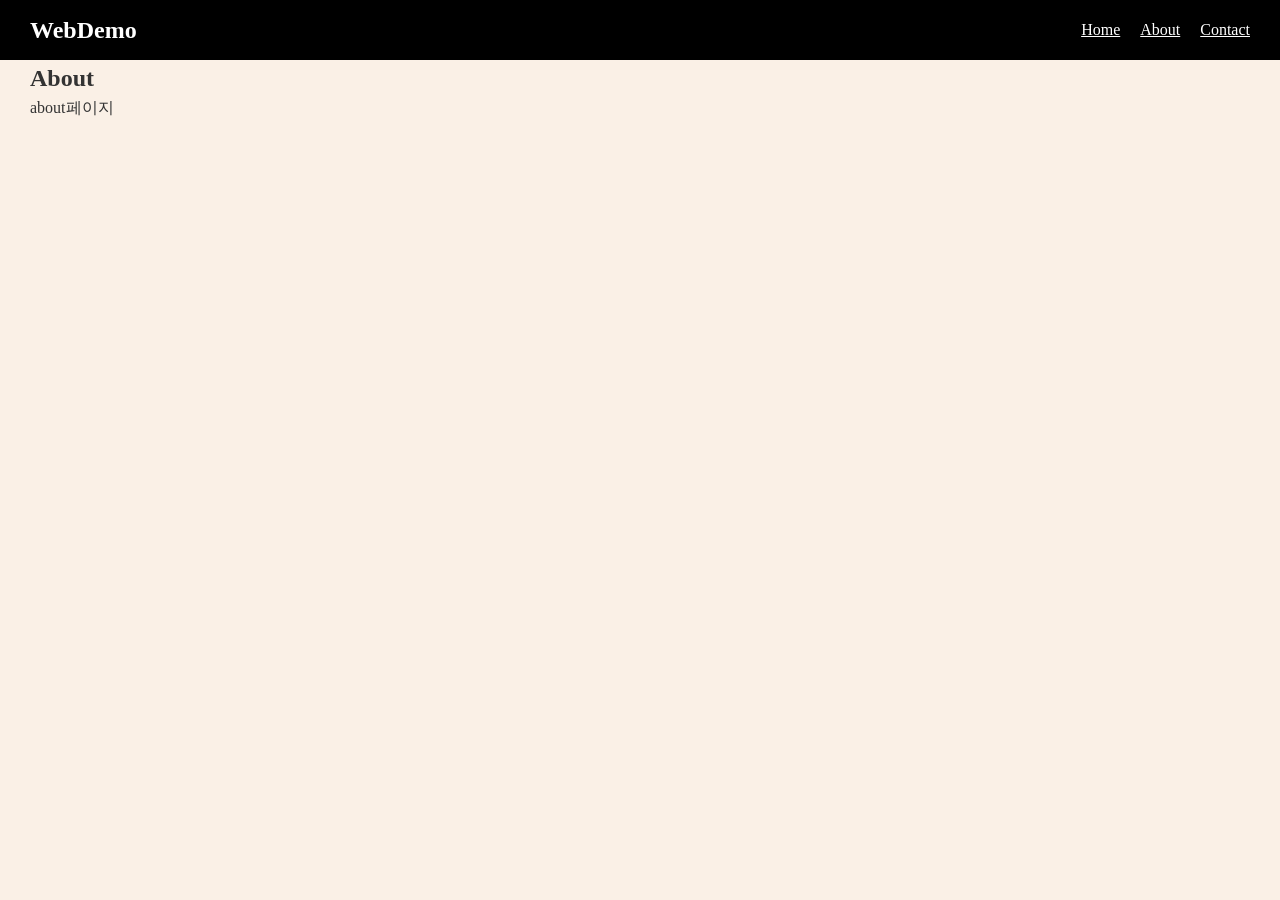
==== about.html @ 508ceac5 "웹페이지만들기" ====
<!doctype html>
<html lang="en">
  <head>
    <meta charset="UTF-8" />
    <meta http-equiv="X-UA-Compatible" content="IE=edge" />
    <meta name="viewport" content="width=device-width, initial-scale=1.0" />
    <title>웹프로그래밍 데모</title>
    <link rel="stylesheet" href="style.css" />
  </head>
  <body>
    <nav class="navbar">
      <div class="container">
        <div class="logo">WebDemo</div>
        <ul class="nav">
          <li>
            <a href="index.html">Home</a>
          </li>
          <li>
            <a href="about.html">About</a>
          </li>
          <li>
            <a href="contact.html">Contact</a>
          </li>
        </ul>
      </div>
    </nav>

    <!--메인 섹션-->
    <section class="main">
      <div class="container">
        <h1>About</h1>

        <p>about페이지</p>
      </div>
    </section>

    <script src="main.js"></script>
  </body>
</html>
---- style.css ----
* {
  box-sizing: border-box;
  padding: 0;
  margin: 0;
}

body {
  font-size: 16px;
  line-height: 1.5;
  color: #333;
  background: linen;
}

ul {
  list-style-type: none;
}

.container {
  max-width: 1500px;
  margin: 0 auto;
  padding: 0 30px;
}

.name {
  counter-reset: blue;
  line-height: 10%;
}

.navbar {
  background-color: black;
  color: #fff;
  height: 60px;
}

.navbar .container {
  display: flex;
  flex-direction: row;
  justify-content: space-between;
  align-items: center;
  height: 100%;
}

.navbar ul {
  display: flex;
  flex-direction: row;
}

.navbar ul li {
  margin-left: 20px;
}

.navbar a {
  color: #fff;
}

.navbar .logo {
  font-size: x-large;
  font-weight: bold;
}

.navbar a:hover {
  border-bottom: 2px #fff solid;
  color: #ddd;
}

button {
  padding: 5px 10px;
  margin: 5px 10px;
  font-size: large;
  font-weight: bold;
  background-color: lightgrey;
  /* border-radius: 10px;
  border-width: 0px; */
}

button:hover {
  color: red;
  background-color: rgb(78, 234, 239);
}
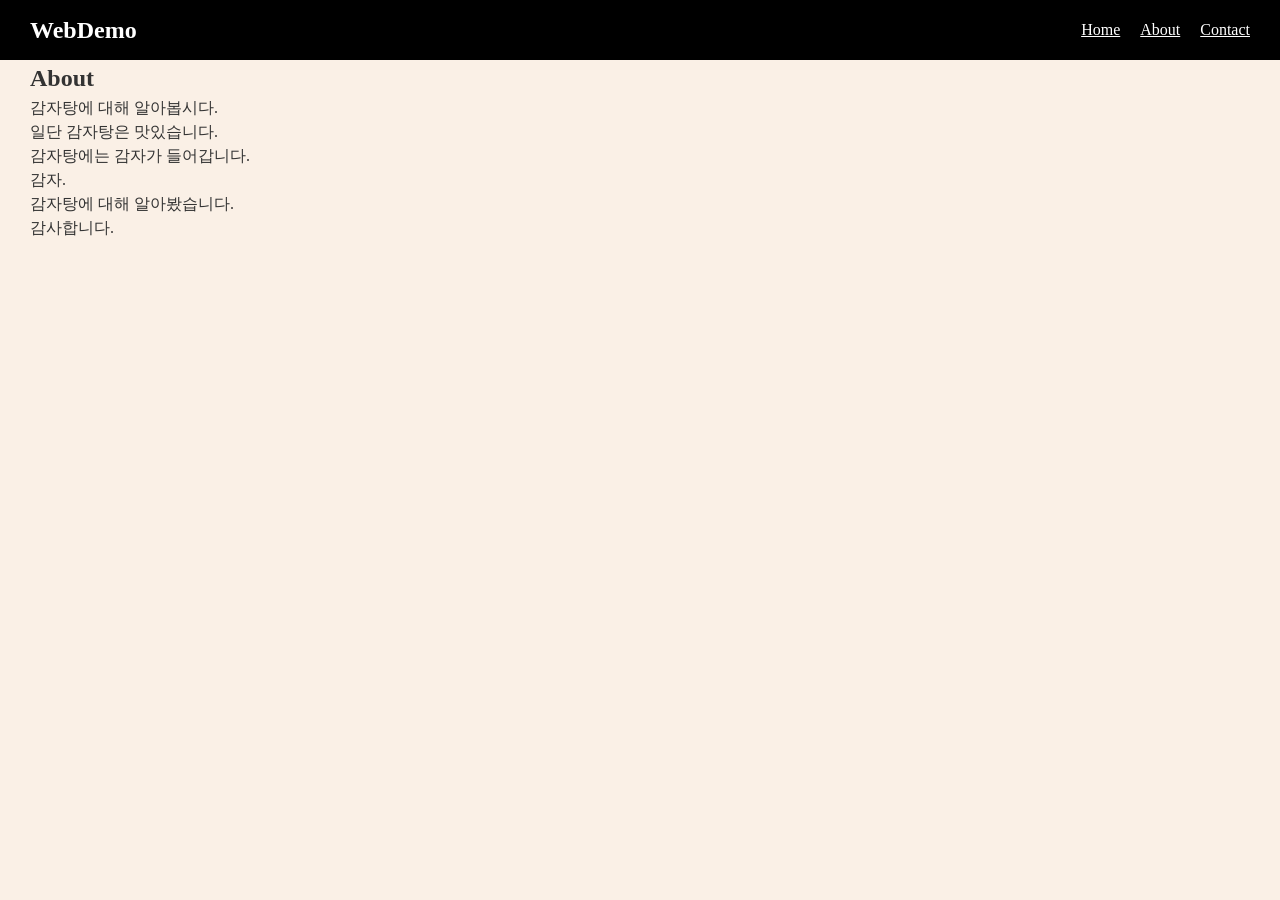
==== commit 5170e204: "웹페이지2" ====
--- a/about.html
+++ b/about.html
@@ -30,7 +30,12 @@
       <div class="container">
         <h1>About</h1>
 
-        <p>about페이지</p>
+        <p>감자탕에 대해 알아봅시다.</p>
+        <p>일단 감자탕은 맛있습니다.</p>
+        <p>감자탕에는 감자가 들어갑니다.</p>
+        <p>감자.</p>
+        <p>감자탕에 대해 알아봤습니다.</p>
+        <p>감사합니다.</p>
       </div>
     </section>
 
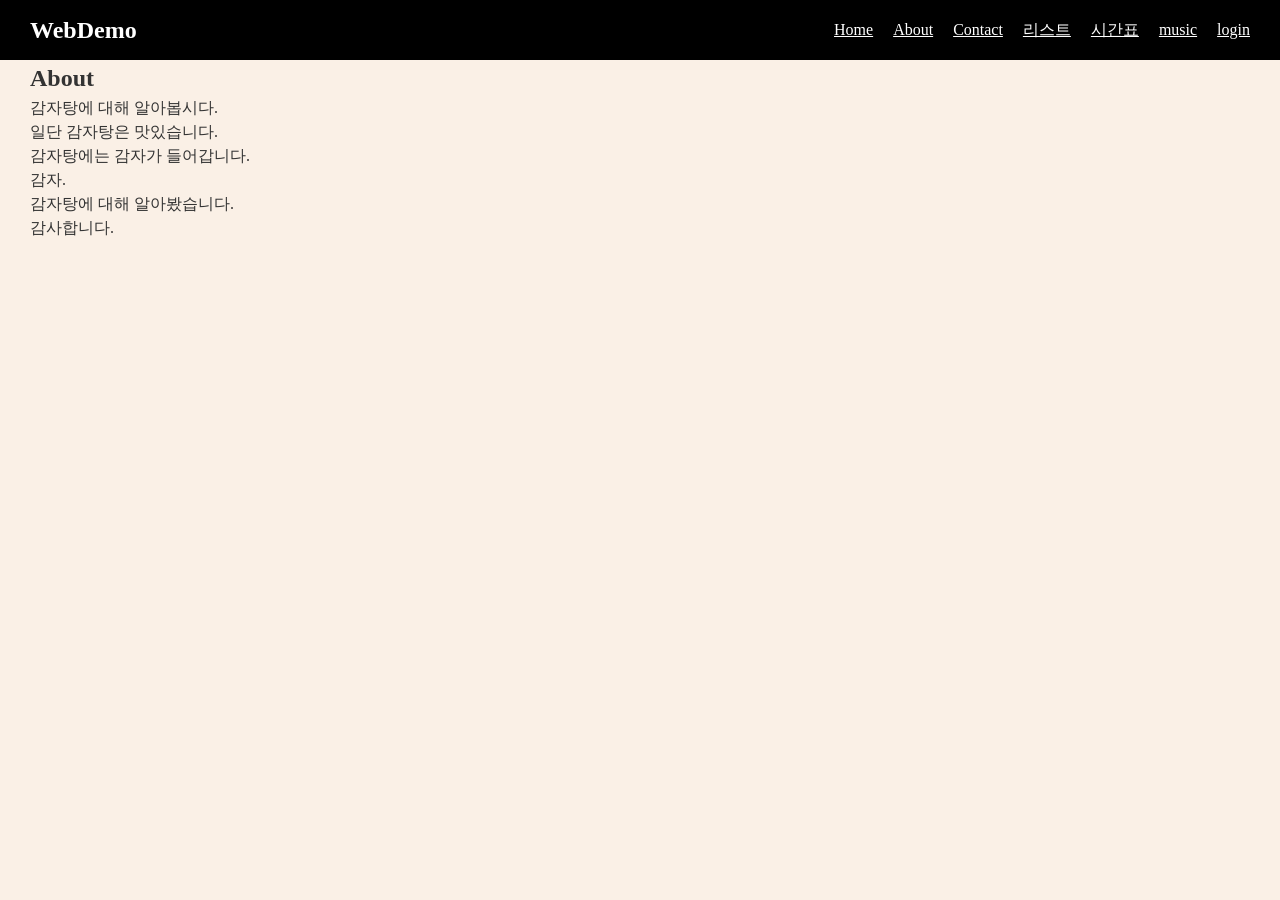
==== commit 5d842aa8: "기본" ====
--- a/about.html
+++ b/about.html
@@ -21,6 +21,18 @@
           <li>
             <a href="contact.html">Contact</a>
           </li>
+          <li>
+            <a href="list.html">리스트</a>
+          </li>
+          <li>
+            <a href="table.html">시간표</a>
+          </li>
+          <li>
+            <a href="music.html">music</a>
+          </li>
+          <li>
+            <a href="form.html">login</a>
+          </li>
         </ul>
       </div>
     </nav>
